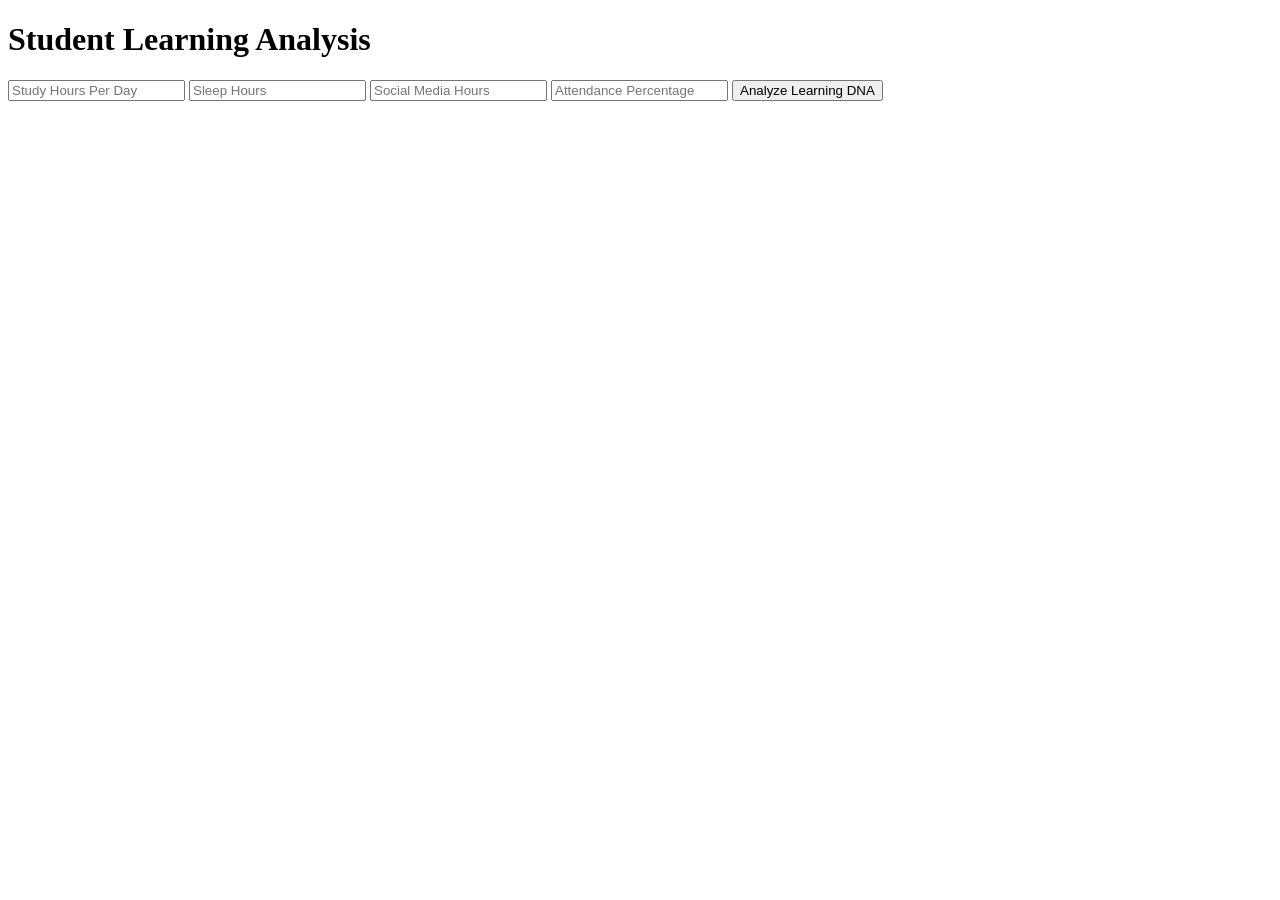
==== templates/analysis.html @ 76d55445 "Initial commit - AI Learning Insights Dashboard" ====
<!DOCTYPE html>
<html lang="en">

<head>

    <meta charset="UTF-8">
    <meta name="viewport" content="width=device-width, initial-scale=1.0">

    <title>Analysis</title>

    <link rel="stylesheet"
    href="{{ url_for('static', filename='style.css') }}">

</head>

<body>

<div class="analysis-container">

    <h1>Student Learning Analysis</h1>

    <form action="/analyze" method="POST">

        <input
        type="number"
        name="study_hours"
        placeholder="Study Hours Per Day"
        required>

        <input
        type="number"
        name="sleep_hours"
        placeholder="Sleep Hours"
        required>

        <input
        type="number"
        name="social_media"
        placeholder="Social Media Hours"
        required>

        <input
        type="number"
        name="attendance"
        placeholder="Attendance Percentage"
        required>

        <button type="submit">
            Analyze Learning DNA
        </button>

    </form>

</div>

</body>
</html>
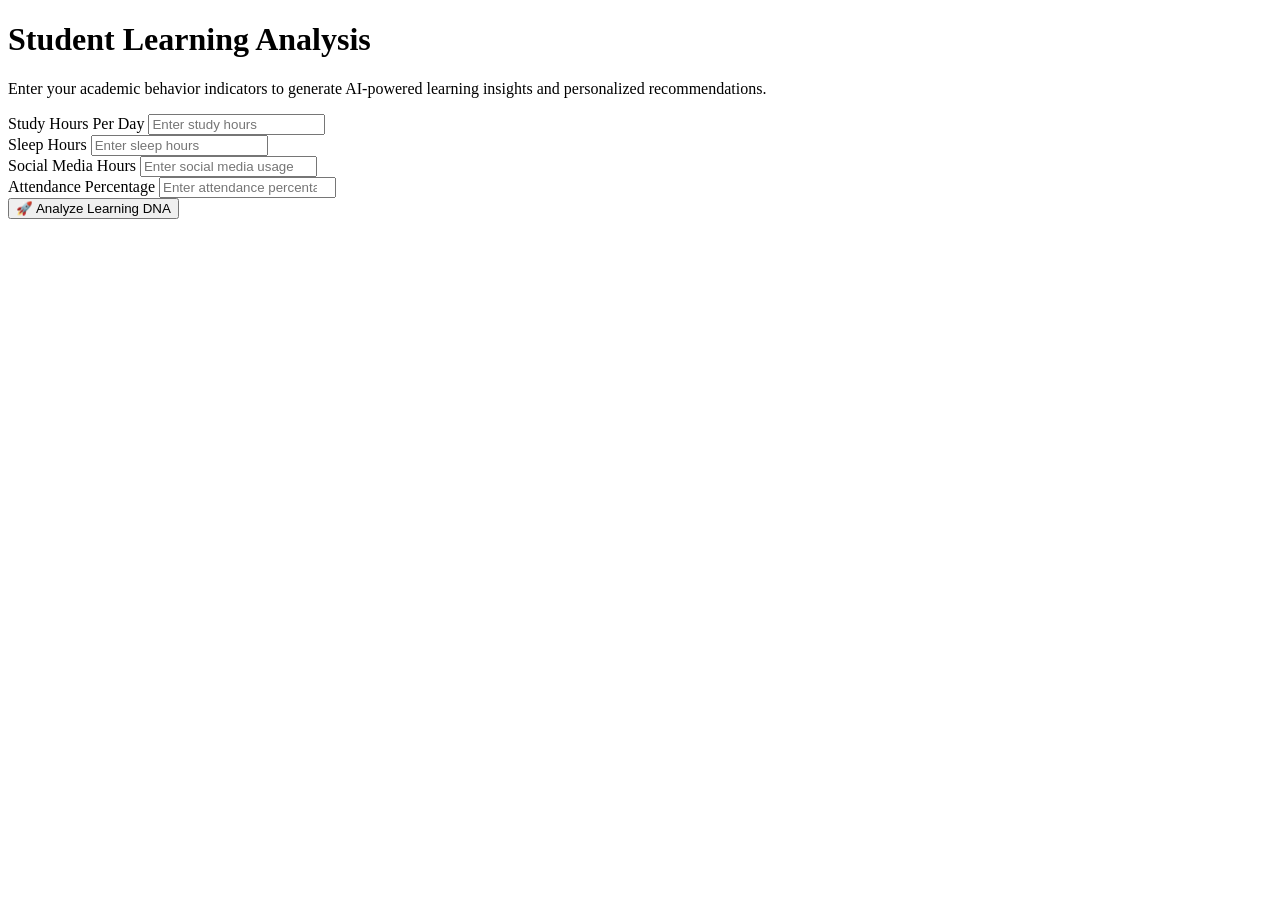
==== commit ea44832c: "Improved landing page and analysis dashboard UI" ====
--- a/templates/analysis.html
+++ b/templates/analysis.html
@@ -8,8 +8,7 @@
 
     <title>Analysis</title>
 
-    <link rel="stylesheet"
-    href="{{ url_for('static', filename='style.css') }}">
+   <link rel="stylesheet" href="{{ url_for('static', filename='analysis.css') }}">
 
 </head>
 
@@ -17,41 +16,49 @@
 
 <div class="analysis-container">
 
-    <h1>Student Learning Analysis</h1>
+    <div class="analysis-card">
 
-    <form action="/analyze" method="POST">
+        <h1>Student Learning Analysis</h1>
 
-        <input
-        type="number"
-        name="study_hours"
-        placeholder="Study Hours Per Day"
-        required>
+        <p>
+            Enter your academic behavior indicators to generate
+            AI-powered learning insights and personalized recommendations.
+        </p>
 
-        <input
-        type="number"
-        name="sleep_hours"
-        placeholder="Sleep Hours"
-        required>
+        <form action="/analyze" method="POST" class="analysis-form">
 
-        <input
-        type="number"
-        name="social_media"
-        placeholder="Social Media Hours"
-        required>
+            <div class="input-group">
+                <label>Study Hours Per Day</label>
+                <input type="number" name="study_hours"
+                placeholder="Enter study hours" required>
+            </div>
 
-        <input
-        type="number"
-        name="attendance"
-        placeholder="Attendance Percentage"
-        required>
+            <div class="input-group">
+                <label>Sleep Hours</label>
+                <input type="number" name="sleep_hours"
+                placeholder="Enter sleep hours" required>
+            </div>
 
-        <button type="submit">
-            Analyze Learning DNA
-        </button>
+            <div class="input-group">
+                <label>Social Media Hours</label>
+                <input type="number" name="social_media"
+                placeholder="Enter social media usage" required>
+            </div>
 
-    </form>
+            <div class="input-group">
+                <label>Attendance Percentage</label>
+                <input type="number" name="attendance"
+                placeholder="Enter attendance percentage" required>
+            </div>
+
+            <button type="submit" class="submit-btn">
+                🚀 Analyze Learning DNA
+            </button>
+
+        </form>
+
+    </div>
 
 </div>
 
-</body>
-</html>+</body>
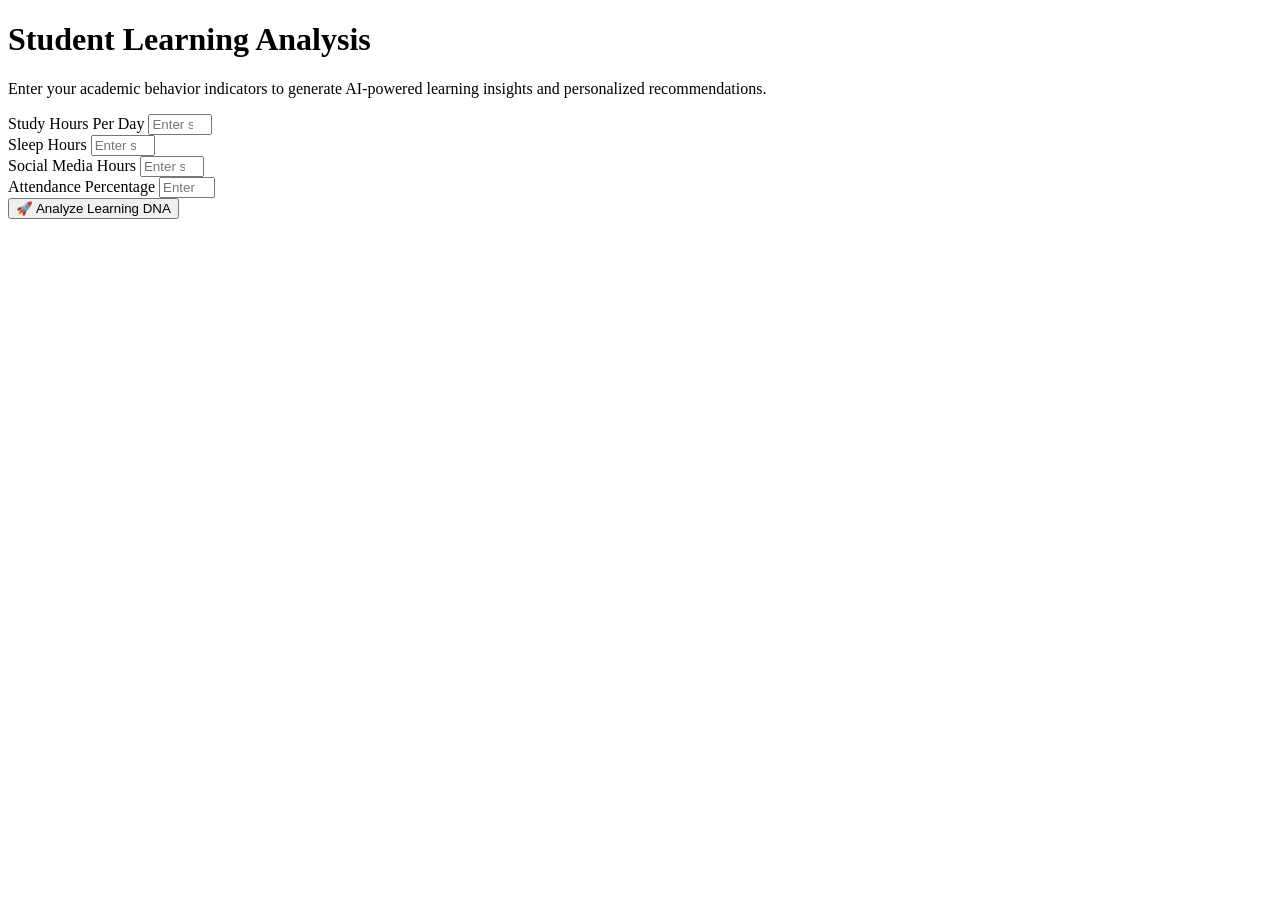
==== commit 054b9073: "Refined UI and added input validations" ====
--- a/templates/analysis.html
+++ b/templates/analysis.html
@@ -30,25 +30,32 @@
             <div class="input-group">
                 <label>Study Hours Per Day</label>
                 <input type="number" name="study_hours"
-                placeholder="Enter study hours" required>
+                placeholder="Enter study hours"  min="0" max="24" 
+                step="0.5"required>
+
             </div>
 
             <div class="input-group">
                 <label>Sleep Hours</label>
                 <input type="number" name="sleep_hours"
-                placeholder="Enter sleep hours" required>
+                placeholder="Enter sleep hours"  min="0" max="24"
+                step="0.5"required>
+
             </div>
 
             <div class="input-group">
                 <label>Social Media Hours</label>
                 <input type="number" name="social_media"
-                placeholder="Enter social media usage" required>
+                placeholder="Enter social media usage" min="0" max="24"
+                step="0.5" required>
+
             </div>
 
             <div class="input-group">
                 <label>Attendance Percentage</label>
                 <input type="number" name="attendance"
-                placeholder="Enter attendance percentage" required>
+                placeholder="Enter attendance percentage"   min="0"
+                max="100" required>
             </div>
 
             <button type="submit" class="submit-btn">
